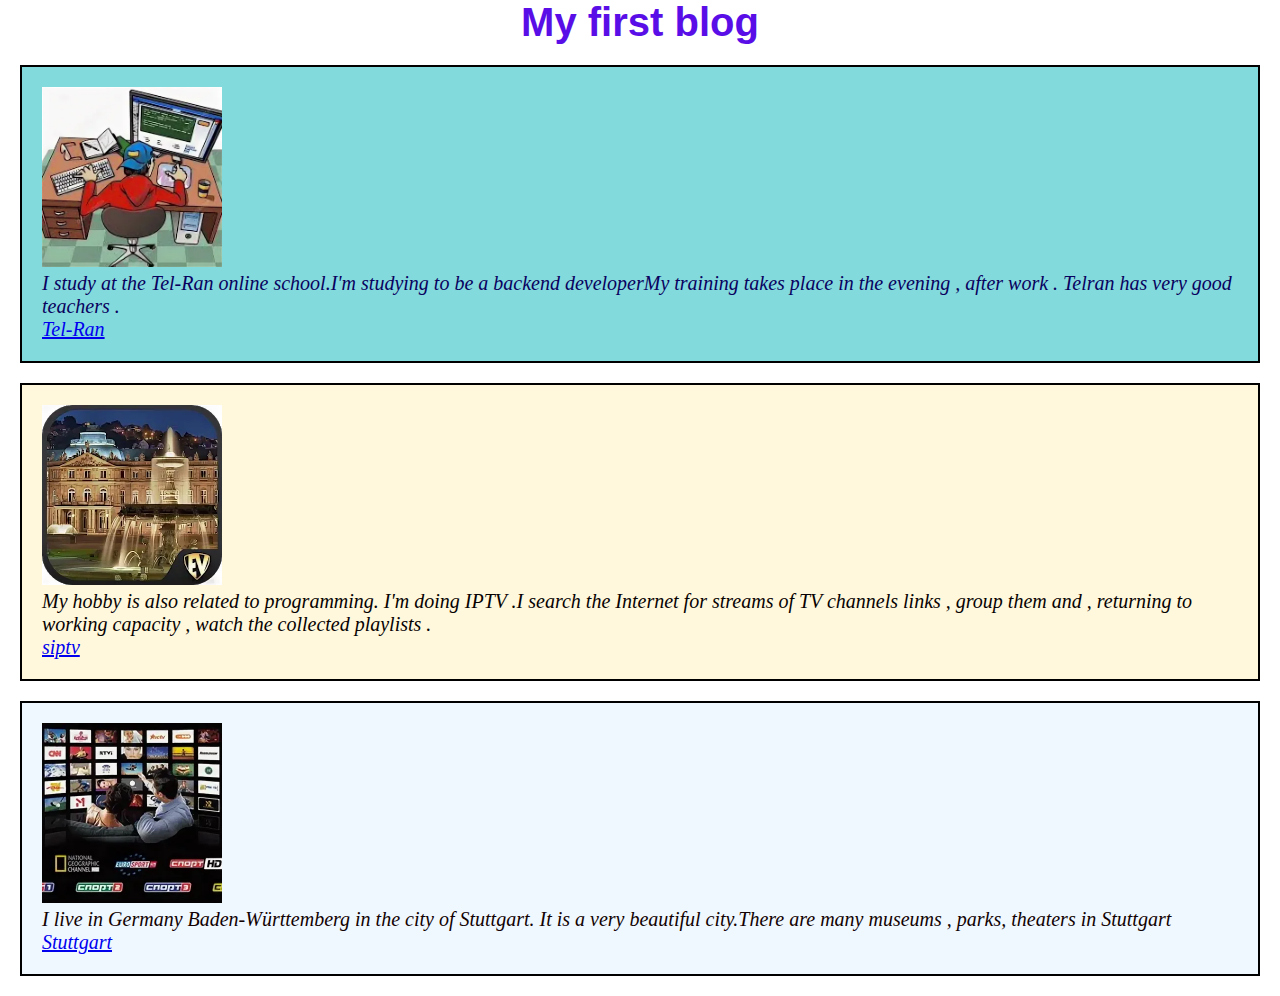
==== index.html @ 6f83cf4a "Add files via upload" ====
<!DOCTYPE html>
<html lang="en">
<head>
    <meta charset="UTF-8">
    <meta http-equiv="X-UA-Compatible" content="IE=edge">
    <meta name="viewport" content="width=device-width, initial-scale=1.0">
    <title></title>
    <link rel="stylesheet" href="style.css"
</head>
<body>
    <h1>My first blog</h1>

    <div class="studies">
        <img src="i.webp" alt="i.webr">
        <p>I study at the Tel-Ran online school.I'm studying to be a backend developerMy training takes place in the evening , after work . Telran has very good teachers .</p>
        <a href="https://tel-ran.de/" target="_blank">Tel-Ran</a>
    </div>

    <div class="hobby">
        <img src="i (2).webp" alt="iptv">
        <p>My hobby is also related to programming. I'm doing IPTV .I search the Internet for streams of TV channels links , group them and , returning to working capacity , watch the collected playlists .</p>
        <a href="https://siptv.app/howto/" target="_blank">siptv</a>
    </div>

    <div class="residence">
        <img src="i (3).webp" alt="Stuttgart">
        <p>I live in Germany Baden-Württemberg in the city of Stuttgart. It is a very beautiful city.There are many museums , parks, theaters in Stuttgart</p>
        <a href="https://www.stuttgart.de/" target="_blank">Stuttgart</a>

    </div>


</body>  
</html>
---- style.css ----
*{
    margin: 0;
    padding: 0;
}

h1{
    text-align: center;
    color: rgb(90, 14, 231);
    font-family: 'Franklin Gothic Medium', 'Arial Narrow', Arial, sans-serif;
    font-size: 40px;
}

div{
    border: 2px solid black;
    margin: 20px;
    padding: 20px;
    font-size: 20px;
}

.studies{
    background-color: rgb(131, 218, 221);
    color: rgb(9, 1, 94);
    font-style: oblique;
}
 .studies img{
    width: 180px;
    height: 180px;
 }

 .hobby{
    background-color: cornsilk;
    color: rgb(7, 2, 2);
    font-style: oblique;
 }

.hobby img{
    width: 180px;
    height: 180px;
}

.residence{
    background-color: aliceblue;
    color: rgb(18, 2, 2);
    font-style: oblique;
}

.residence img{
    width: 180px;
    height: 180px;
}
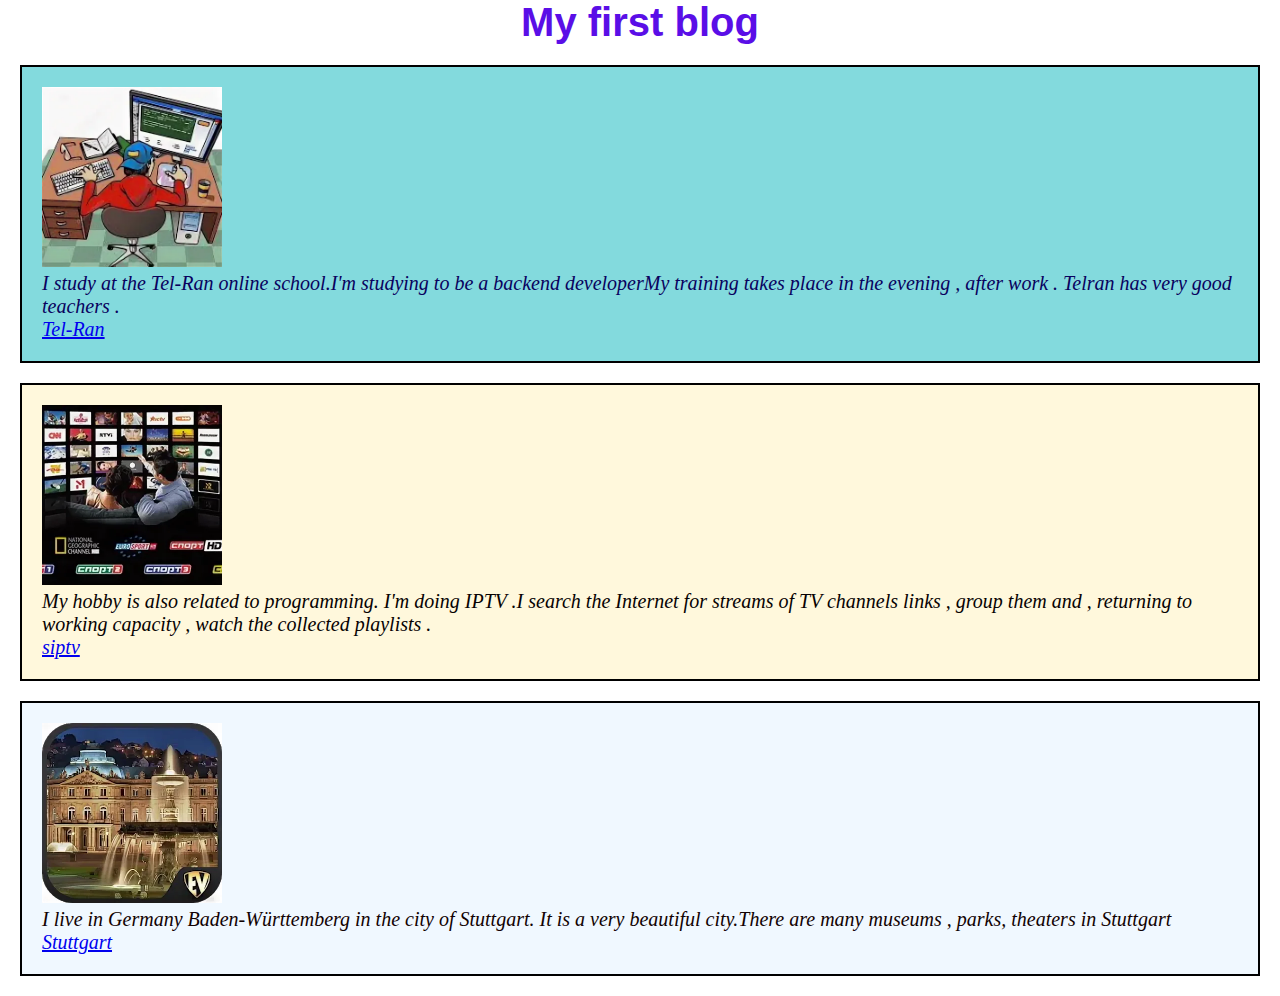
==== commit af7f8586: "Update index.html" ====
--- a/index.html
+++ b/index.html
@@ -17,13 +17,13 @@
     </div>
 
     <div class="hobby">
-        <img src="i (2).webp" alt="iptv">
+        <img src="i (3).webp" alt="iptv">
         <p>My hobby is also related to programming. I'm doing IPTV .I search the Internet for streams of TV channels links , group them and , returning to working capacity , watch the collected playlists .</p>
         <a href="https://siptv.app/howto/" target="_blank">siptv</a>
     </div>
 
     <div class="residence">
-        <img src="i (3).webp" alt="Stuttgart">
+        <img src="i (2).webp" alt="Stuttgart">
         <p>I live in Germany Baden-Württemberg in the city of Stuttgart. It is a very beautiful city.There are many museums , parks, theaters in Stuttgart</p>
         <a href="https://www.stuttgart.de/" target="_blank">Stuttgart</a>
 
@@ -31,4 +31,4 @@
 
 
 </body>  
-</html>+</html>
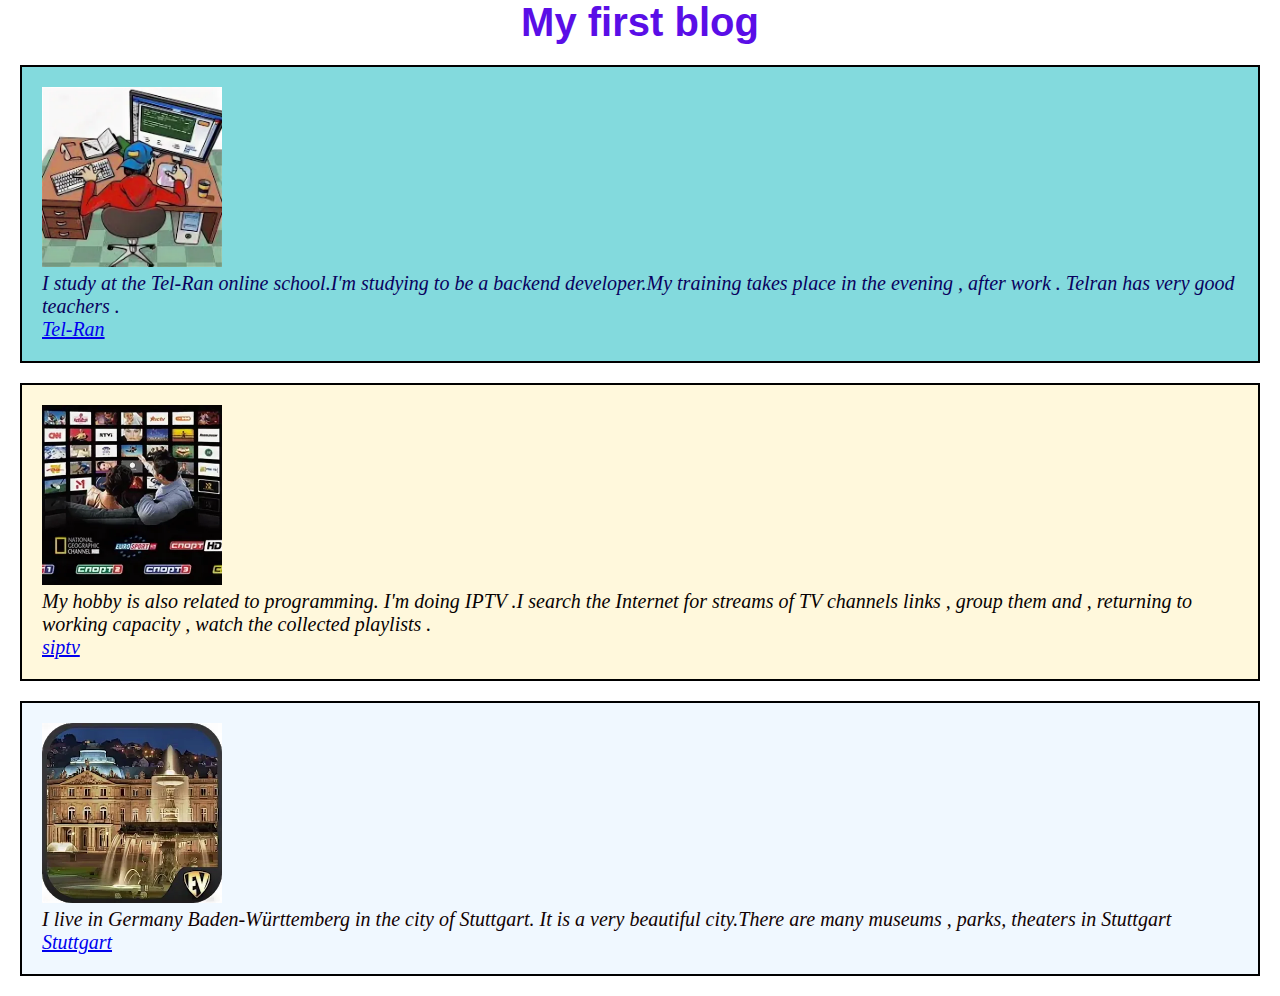
==== commit bd56d838: "Update index.html" ====
--- a/index.html
+++ b/index.html
@@ -12,7 +12,7 @@
 
     <div class="studies">
         <img src="i.webp" alt="i.webr">
-        <p>I study at the Tel-Ran online school.I'm studying to be a backend developerMy training takes place in the evening , after work . Telran has very good teachers .</p>
+        <p>I study at the Tel-Ran online school.I'm studying to be a backend developer.My training takes place in the evening , after work . Telran has very good teachers .</p>
         <a href="https://tel-ran.de/" target="_blank">Tel-Ran</a>
     </div>
 
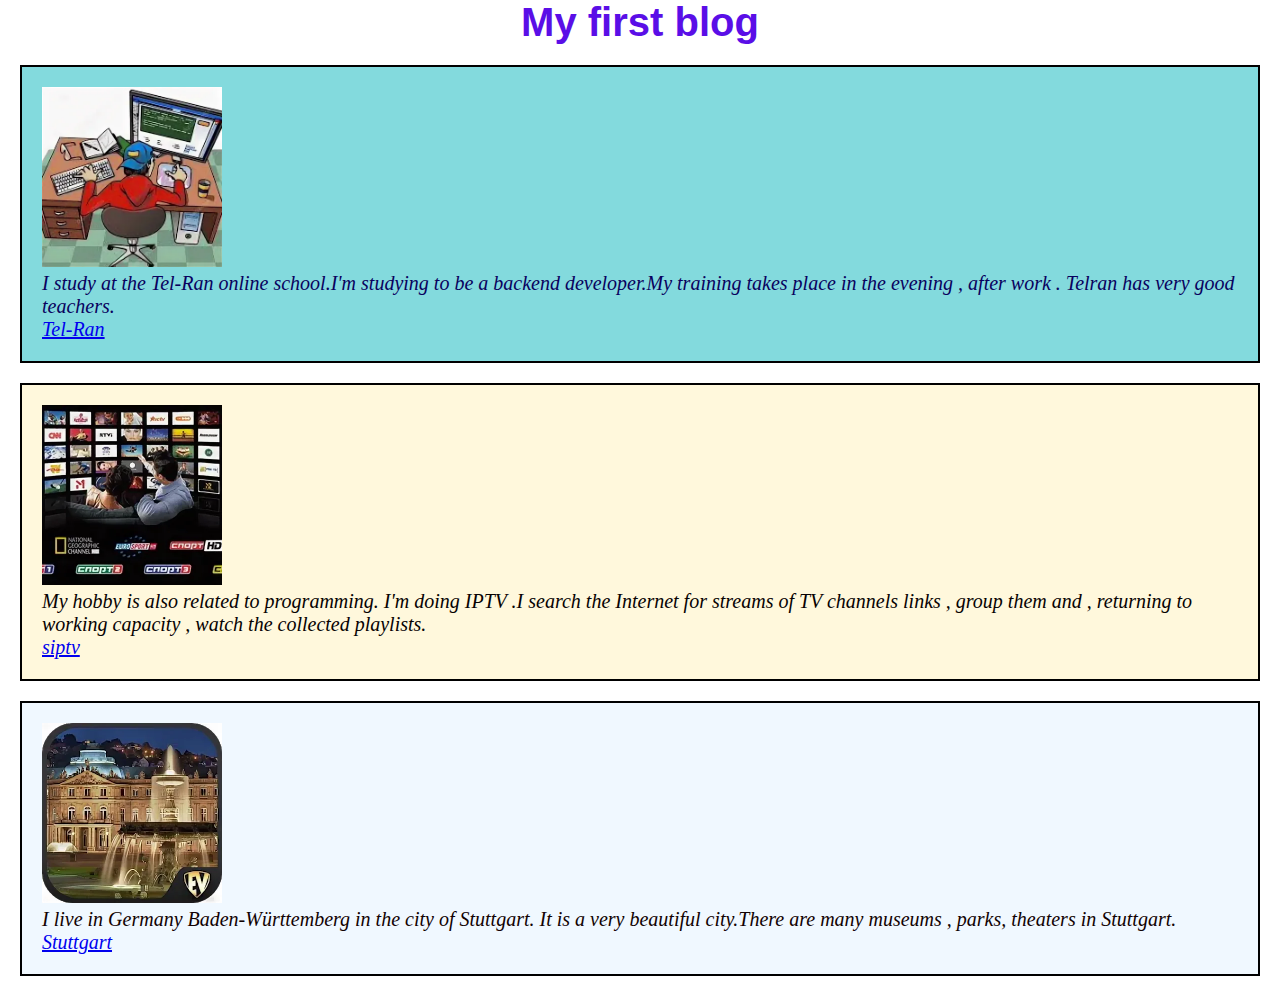
==== commit 20fc03e5: "Update index.html" ====
--- a/index.html
+++ b/index.html
@@ -12,19 +12,19 @@
 
     <div class="studies">
         <img src="i.webp" alt="i.webr">
-        <p>I study at the Tel-Ran online school.I'm studying to be a backend developer.My training takes place in the evening , after work . Telran has very good teachers .</p>
+        <p>I study at the Tel-Ran online school.I'm studying to be a backend developer.My training takes place in the evening , after work . Telran has very good teachers.</p>
         <a href="https://tel-ran.de/" target="_blank">Tel-Ran</a>
     </div>
 
     <div class="hobby">
         <img src="i (3).webp" alt="iptv">
-        <p>My hobby is also related to programming. I'm doing IPTV .I search the Internet for streams of TV channels links , group them and , returning to working capacity , watch the collected playlists .</p>
+        <p>My hobby is also related to programming. I'm doing IPTV .I search the Internet for streams of TV channels links , group them and , returning to working capacity , watch the collected playlists.</p>
         <a href="https://siptv.app/howto/" target="_blank">siptv</a>
     </div>
 
     <div class="residence">
         <img src="i (2).webp" alt="Stuttgart">
-        <p>I live in Germany Baden-Württemberg in the city of Stuttgart. It is a very beautiful city.There are many museums , parks, theaters in Stuttgart</p>
+        <p>I live in Germany Baden-Württemberg in the city of Stuttgart. It is a very beautiful city.There are many museums , parks, theaters in Stuttgart.</p>
         <a href="https://www.stuttgart.de/" target="_blank">Stuttgart</a>
 
     </div>
